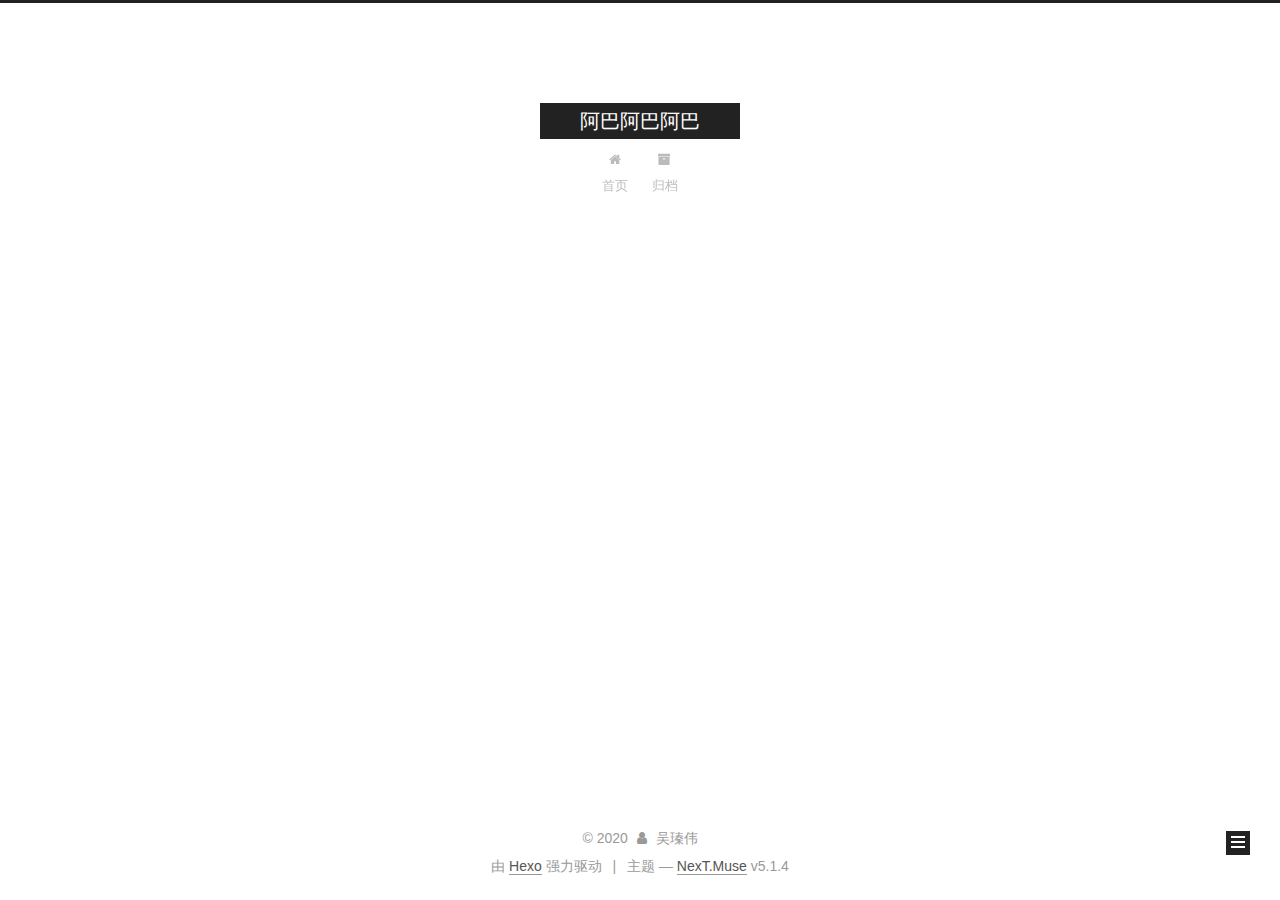
==== archives/2020/11/index.html @ dd26103c "Site updated: 2020-11-05 16:21:58" ====
<!DOCTYPE html>



  


<html class="theme-next muse use-motion" lang="zh-Hans">
<head>
  <meta charset="UTF-8"/>
<meta http-equiv="X-UA-Compatible" content="IE=edge" />
<meta name="viewport" content="width=device-width, initial-scale=1, maximum-scale=1"/>
<meta name="theme-color" content="#222">









<meta http-equiv="Cache-Control" content="no-transform" />
<meta http-equiv="Cache-Control" content="no-siteapp" />
















  
  
  <link href="/lib/fancybox/source/jquery.fancybox.css?v=2.1.5" rel="stylesheet" type="text/css" />







<link href="/lib/font-awesome/css/font-awesome.min.css?v=4.6.2" rel="stylesheet" type="text/css" />

<link href="/css/main.css?v=5.1.4" rel="stylesheet" type="text/css" />


  <link rel="apple-touch-icon" sizes="180x180" href="/images/apple-touch-icon-next.png?v=5.1.4">


  <link rel="icon" type="image/png" sizes="32x32" href="/images/favicon-32x32-next.png?v=5.1.4">


  <link rel="icon" type="image/png" sizes="16x16" href="/images/favicon-16x16-next.png?v=5.1.4">


  <link rel="mask-icon" href="/images/logo.svg?v=5.1.4" color="#222">





  <meta name="keywords" content="Hexo, NexT" />










<meta property="og:type" content="website">
<meta property="og:title" content="阿巴阿巴阿巴">
<meta property="og:url" content="http://example.com/archives/2020/11/index.html">
<meta property="og:site_name" content="阿巴阿巴阿巴">
<meta property="og:locale">
<meta property="article:author" content="吴瑧伟">
<meta name="twitter:card" content="summary">



<script type="text/javascript" id="hexo.configurations">
  var NexT = window.NexT || {};
  var CONFIG = {
    root: '',
    scheme: 'Muse',
    version: '5.1.4',
    sidebar: {"position":"left","display":"post","offset":12,"b2t":false,"scrollpercent":false,"onmobile":false},
    fancybox: true,
    tabs: true,
    motion: {"enable":true,"async":false,"transition":{"post_block":"fadeIn","post_header":"slideDownIn","post_body":"slideDownIn","coll_header":"slideLeftIn","sidebar":"slideUpIn"}},
    duoshuo: {
      userId: '0',
      author: '博主'
    },
    algolia: {
      applicationID: '',
      apiKey: '',
      indexName: '',
      hits: {"per_page":10},
      labels: {"input_placeholder":"Search for Posts","hits_empty":"We didn't find any results for the search: ${query}","hits_stats":"${hits} results found in ${time} ms"}
    }
  };
</script>



  <link rel="canonical" href="http://example.com/archives/2020/11/"/>





  <title>归档 | 阿巴阿巴阿巴</title>
  








<meta name="generator" content="Hexo 5.2.0"></head>

<body itemscope itemtype="http://schema.org/WebPage" lang="zh-Hans">

  
  
    
  

  <div class="container sidebar-position-left page-archive">
    <div class="headband"></div>

    <header id="header" class="header" itemscope itemtype="http://schema.org/WPHeader">
      <div class="header-inner"><div class="site-brand-wrapper">
  <div class="site-meta ">
    

    <div class="custom-logo-site-title">
      <a href="/"  class="brand" rel="start">
        <span class="logo-line-before"><i></i></span>
        <span class="site-title">阿巴阿巴阿巴</span>
        <span class="logo-line-after"><i></i></span>
      </a>
    </div>
      
        <p class="site-subtitle"></p>
      
  </div>

  <div class="site-nav-toggle">
    <button>
      <span class="btn-bar"></span>
      <span class="btn-bar"></span>
      <span class="btn-bar"></span>
    </button>
  </div>
</div>

<nav class="site-nav">
  

  
    <ul id="menu" class="menu">
      
        
        <li class="menu-item menu-item-home">
          <a href="/%20" rel="section">
            
              <i class="menu-item-icon fa fa-fw fa-home"></i> <br />
            
            首页
          </a>
        </li>
      
        
        <li class="menu-item menu-item-archives">
          <a href="/archives/%20" rel="section">
            
              <i class="menu-item-icon fa fa-fw fa-archive"></i> <br />
            
            归档
          </a>
        </li>
      

      
    </ul>
  

  
</nav>



 </div>
    </header>

    <main id="main" class="main">
      <div class="main-inner">
        <div class="content-wrap">
          <div id="content" class="content">
            

  
  
  
  <div class="post-block archive">
    <div id="posts" class="posts-collapse">
      <span class="archive-move-on"></span>

      <span class="archive-page-counter">
        
        
        
          
        
        嗯..! 目前共计 1 篇日志。 继续努力。
      </span>

      

        
        
        

        
          
          <div class="collection-title">
            <h1 class="archive-year" id="archive-year-2020">2020</h1>
          </div>
        
        

        

  <article class="post post-type-normal" itemscope itemtype="http://schema.org/Article">
    <header class="post-header">

      <h2 class="post-title">
        
            <a class="post-title-link" href="/2020/11/05/hello-world/" itemprop="url">
              
                <span itemprop="name">Hello World</span>
              
            </a>
        
      </h2>

      <div class="post-meta">
        <time class="post-time" itemprop="dateCreated"
              datetime="2020-11-05T15:32:35+08:00"
              content="2020-11-05" >
          11-05
        </time>
      </div>

    </header>
  </article>



      

    </div>
  </div>
  
  
  

  



          </div>
          


          

        </div>
        
          
  
  <div class="sidebar-toggle">
    <div class="sidebar-toggle-line-wrap">
      <span class="sidebar-toggle-line sidebar-toggle-line-first"></span>
      <span class="sidebar-toggle-line sidebar-toggle-line-middle"></span>
      <span class="sidebar-toggle-line sidebar-toggle-line-last"></span>
    </div>
  </div>

  <aside id="sidebar" class="sidebar">
    
    <div class="sidebar-inner">

      

      

      <section class="site-overview-wrap sidebar-panel sidebar-panel-active">
        <div class="site-overview">
          <div class="site-author motion-element" itemprop="author" itemscope itemtype="http://schema.org/Person">
            
              <p class="site-author-name" itemprop="name"></p>
              <p class="site-description motion-element" itemprop="description"></p>
          </div>

          <nav class="site-state motion-element">

            
              <div class="site-state-item site-state-posts">
              
                <a href="/archives/%20%7C%7C%20archive">
              
                  <span class="site-state-item-count">1</span>
                  <span class="site-state-item-name">日志</span>
                </a>
              </div>
            

            

            

          </nav>

          

          

          
          

          
          

          

        </div>
      </section>

      

      

    </div>
  </aside>


        
      </div>
    </main>

    <footer id="footer" class="footer">
      <div class="footer-inner">
        <div class="copyright">&copy; <span itemprop="copyrightYear">2020</span>
  <span class="with-love">
    <i class="fa fa-user"></i>
  </span>
  <span class="author" itemprop="copyrightHolder">吴瑧伟</span>

  
</div>


  <div class="powered-by">由 <a class="theme-link" target="_blank" href="https://hexo.io">Hexo</a> 强力驱动</div>



  <span class="post-meta-divider">|</span>



  <div class="theme-info">主题 &mdash; <a class="theme-link" target="_blank" href="https://github.com/iissnan/hexo-theme-next">NexT.Muse</a> v5.1.4</div>




        







        
      </div>
    </footer>

    
      <div class="back-to-top">
        <i class="fa fa-arrow-up"></i>
        
      </div>
    

    

  </div>

  

<script type="text/javascript">
  if (Object.prototype.toString.call(window.Promise) !== '[object Function]') {
    window.Promise = null;
  }
</script>









  












  
  
    <script type="text/javascript" src="/lib/jquery/index.js?v=2.1.3"></script>
  

  
  
    <script type="text/javascript" src="/lib/fastclick/lib/fastclick.min.js?v=1.0.6"></script>
  

  
  
    <script type="text/javascript" src="/lib/jquery_lazyload/jquery.lazyload.js?v=1.9.7"></script>
  

  
  
    <script type="text/javascript" src="/lib/velocity/velocity.min.js?v=1.2.1"></script>
  

  
  
    <script type="text/javascript" src="/lib/velocity/velocity.ui.min.js?v=1.2.1"></script>
  

  
  
    <script type="text/javascript" src="/lib/fancybox/source/jquery.fancybox.pack.js?v=2.1.5"></script>
  


  


  <script type="text/javascript" src="/js/src/utils.js?v=5.1.4"></script>

  <script type="text/javascript" src="/js/src/motion.js?v=5.1.4"></script>



  
  

  

  


  <script type="text/javascript" src="/js/src/bootstrap.js?v=5.1.4"></script>



  


  




	





  





  












  





  

  

  

  
  

  

  

  

</body>
</html>
---- css/main.css ----
/* normalize.css v3.0.2 | MIT License | git.io/normalize */
html {
  font-family: sans-serif; /* 1 */
  -ms-text-size-adjust: 100%; /* 2 */
  -webkit-text-size-adjust: 100%; /* 2 */
}
body {
  margin: 0;
}
article,
aside,
details,
figcaption,
figure,
footer,
header,
hgroup,
main,
menu,
nav,
section,
summary {
  display: block;
}
audio,
canvas,
progress,
video {
  display: inline-block; /* 1 */
  vertical-align: baseline; /* 2 */
}
audio:not([controls]) {
  display: none;
  height: 0;
}
[hidden],
template {
  display: none;
}
a {
  background-color: transparent;
}
a:active,
a:hover {
  outline: 0;
}
abbr[title] {
  border-bottom: 1px dotted;
}
b,
strong {
  font-weight: bold;
}
dfn {
  font-style: italic;
}
h1 {
  font-size: 2em;
  margin: 0.67em 0;
}
mark {
  background: #ff0;
  color: #000;
}
small {
  font-size: 80%;
}
sub,
sup {
  font-size: 75%;
  line-height: 0;
  position: relative;
  vertical-align: baseline;
}
sup {
  top: -0.5em;
}
sub {
  bottom: -0.25em;
}
img {
  border: 0;
}
svg:not(:root) {
  overflow: hidden;
}
figure {
  margin: 1em 40px;
}
hr {
  -moz-box-sizing: content-box;
  box-sizing: content-box;
  height: 0;
}
pre {
  overflow: auto;
}
code,
kbd,
pre,
samp {
  font-family: monospace, monospace;
  font-size: 1em;
}
button,
input,
optgroup,
select,
textarea {
  color: inherit; /* 1 */
  font: inherit; /* 2 */
  margin: 0; /* 3 */
}
button {
  overflow: visible;
}
button,
select {
  text-transform: none;
}
button,
html input[type="button"],
input[type="reset"],
input[type="submit"] {
  -webkit-appearance: button; /* 2 */
  cursor: pointer; /* 3 */
}
button[disabled],
html input[disabled] {
  cursor: default;
}
button::-moz-focus-inner,
input::-moz-focus-inner {
  border: 0;
  padding: 0;
}
input {
  line-height: normal;
}
input[type="checkbox"],
input[type="radio"] {
  box-sizing: border-box; /* 1 */
  padding: 0; /* 2 */
}
input[type="number"]::-webkit-inner-spin-button,
input[type="number"]::-webkit-outer-spin-button {
  height: auto;
}
input[type="search"] {
  -webkit-appearance: textfield; /* 1 */
  -moz-box-sizing: content-box;
  -webkit-box-sizing: content-box; /* 2 */
  box-sizing: content-box;
}
input[type="search"]::-webkit-search-cancel-button,
input[type="search"]::-webkit-search-decoration {
  -webkit-appearance: none;
}
fieldset {
  border: 1px solid #c0c0c0;
  margin: 0 2px;
  padding: 0.35em 0.625em 0.75em;
}
legend {
  border: 0; /* 1 */
  padding: 0; /* 2 */
}
textarea {
  overflow: auto;
}
optgroup {
  font-weight: bold;
}
table {
  border-collapse: collapse;
  border-spacing: 0;
}
td,
th {
  padding: 0;
}
::selection {
  background: #262a30;
  color: #fff;
}
body {
  position: relative;
  font-family: 'Lato', "PingFang SC", "Microsoft YaHei", sans-serif;
  font-size: 14px;
  line-height: 2;
  color: #555;
  background: #fff;
}
@media (max-width: 767px) {
  body {
    padding-right: 0 !important;
  }
}
@media (min-width: 768px) and (max-width: 991px) {
  body {
    padding-right: 0 !important;
  }
}
@media (min-width: 1600px) {
  body {
    font-size: 16px;
  }
}
h1,
h2,
h3,
h4,
h5,
h6 {
  margin: 0;
  padding: 0;
  font-weight: bold;
  line-height: 1.5;
  font-family: 'Lato', "PingFang SC", "Microsoft YaHei", sans-serif;
}
h2,
h3,
h4,
h5,
h6 {
  margin: 20px 0 15px;
}
h1 {
  font-size: 22px;
}
@media (max-width: 767px) {
  h1 {
    font-size: 18px;
  }
}
h2 {
  font-size: 20px;
}
@media (max-width: 767px) {
  h2 {
    font-size: 16px;
  }
}
h3 {
  font-size: 18px;
}
@media (max-width: 767px) {
  h3 {
    font-size: 14px;
  }
}
h4 {
  font-size: 16px;
}
@media (max-width: 767px) {
  h4 {
    font-size: 12px;
  }
}
h5 {
  font-size: 14px;
}
@media (max-width: 767px) {
  h5 {
    font-size: 10px;
  }
}
h6 {
  font-size: 12px;
}
@media (max-width: 767px) {
  h6 {
    font-size: 8px;
  }
}
p {
  margin: 0 0 20px 0;
}
a {
  color: #555;
  text-decoration: none;
  outline: none;
  border-bottom: 1px solid #999;
  word-wrap: break-word;
}
a:hover {
  color: #222;
  border-bottom-color: #222;
}
blockquote {
  margin: 0;
  padding: 0;
}
img {
  display: block;
  margin: auto;
  max-width: 100%;
  height: auto;
}
hr {
  margin: 40px 0;
  height: 3px;
  border: none;
  background-color: #ddd;
  background-image: repeating-linear-gradient(-45deg, #fff, #fff 4px, transparent 4px, transparent 8px);
}
blockquote {
  padding: 0 15px;
  color: #666;
  border-left: 4px solid #ddd;
}
blockquote cite::before {
  content: "-";
  padding: 0 5px;
}
dt {
  font-weight: 700;
}
dd {
  margin: 0;
  padding: 0;
}
kbd {
  border: 1px solid #ccc;
  border-radius: 0.2em;
  box-shadow: 0.1em 0.1em 0.2em rgba(0,0,0,0.1);
  background-color: #f9f9f9;
  font-family: inherit;
  background-image: -webkit-linear-gradient(top, #eee, #fff, #eee);
  padding: 0.1em 0.3em;
  white-space: nowrap;
}
.text-left {
  text-align: left;
}
.text-center {
  text-align: center;
}
.text-right {
  text-align: right;
}
.text-justify {
  text-align: justify;
}
.text-nowrap {
  white-space: nowrap;
}
.text-lowercase {
  text-transform: lowercase;
}
.text-uppercase {
  text-transform: uppercase;
}
.text-capitalize {
  text-transform: capitalize;
}
.center-block {
  display: block;
  margin-left: auto;
  margin-right: auto;
}
.clearfix:before,
.clearfix:after {
  content: " ";
  display: table;
}
.clearfix:after {
  clear: both;
}
.pullquote {
  width: 45%;
}
.pullquote.left {
  float: left;
  margin-left: 5px;
  margin-right: 10px;
}
.pullquote.right {
  float: right;
  margin-left: 10px;
  margin-right: 5px;
}
.affix.affix.affix {
  position: fixed;
}
.translation {
  margin-top: -20px;
  font-size: 14px;
  color: #999;
}
.scrollbar-measure {
  width: 100px;
  height: 100px;
  overflow: scroll;
  position: absolute;
  top: -9999px;
}
.use-motion .motion-element {
  opacity: 0;
}
table {
  margin: 20px 0;
  width: 100%;
  border-collapse: collapse;
  border-spacing: 0;
  border: 1px solid #ddd;
  font-size: 14px;
  table-layout: fixed;
  word-wrap: break-all;
}
table>tbody>tr:nth-of-type(odd) {
  background-color: #f9f9f9;
}
table>tbody>tr:hover {
  background-color: #f5f5f5;
}
caption,
th,
td {
  padding: 8px;
  text-align: left;
  vertical-align: middle;
  font-weight: normal;
}
th,
td {
  border-bottom: 3px solid #ddd;
  border-right: 1px solid #eee;
}
th {
  padding-bottom: 10px;
  font-weight: 700;
}
td {
  border-bottom-width: 1px;
}
html,
body {
  height: 100%;
}
.container {
  position: relative;
  min-height: 100%;
}
.header-inner {
  margin: 0 auto;
  padding: 100px 0 70px;
  width: 700px;
}
@media (min-width: 1600px) {
  .container .header-inner {
    width: 900px;
  }
}
.main {
  padding-bottom: 150px;
}
.main-inner {
  margin: 0 auto;
  width: 700px;
}
@media (min-width: 1600px) {
  .container .main-inner {
    width: 900px;
  }
}
.footer {
  position: absolute;
  left: 0;
  bottom: 0;
  width: 100%;
  min-height: 50px;
}
.footer-inner {
  box-sizing: border-box;
  margin: 20px auto;
  width: 700px;
}
@media (min-width: 1600px) {
  .container .footer-inner {
    width: 900px;
  }
}
pre,
.highlight {
  overflow: auto;
  margin: 20px 0;
  padding: 0;
  font-size: 13px;
  color: #4d4d4c;
  background: #f7f7f7;
  line-height: 1.6;
}
pre,
code {
  font-family: consolas, Menlo, "PingFang SC", "Microsoft YaHei", monospace;
}
code {
  padding: 2px 4px;
  word-wrap: break-word;
  color: #555;
  background: #eee;
  border-radius: 3px;
  font-size: 13px;
}
pre {
  padding: 10px;
}
pre code {
  padding: 0;
  color: #4d4d4c;
  background: none;
  text-shadow: none;
}
.highlight {
  border-radius: 1px;
}
.highlight pre {
  border: none;
  margin: 0;
  padding: 10px 0;
}
.highlight table {
  margin: 0;
  width: auto;
  border: none;
}
.highlight td {
  border: none;
  padding: 0;
}
.highlight figcaption {
  font-size: 1em;
  color: #4d4d4c;
  line-height: 1em;
  margin-bottom: 1em;
}
.highlight figcaption:before,
.highlight figcaption:after {
  content: " ";
  display: table;
}
.highlight figcaption:after {
  clear: both;
}
.highlight figcaption a {
  float: right;
  color: #4d4d4c;
}
.highlight figcaption a:hover {
  border-bottom-color: #4d4d4c;
}
.highlight .gutter pre {
  padding-left: 10px;
  padding-right: 10px;
  color: #869194;
  text-align: right;
  background-color: #eff2f3;
}
.highlight .code pre {
  width: 100%;
  padding-left: 10px;
  padding-right: 10px;
  background-color: #f7f7f7;
}
.highlight .line {
  height: 20px;
}
.gutter {
  -webkit-user-select: none;
  -moz-user-select: none;
  -ms-user-select: none;
  user-select: none;
}
.gist table {
  width: auto;
}
.gist table td {
  border: none;
}
pre .deletion {
  background: #fdd;
}
pre .addition {
  background: #dfd;
}
pre .meta {
  color: #8959a8;
}
pre .comment {
  color: #8e908c;
}
pre .variable,
pre .attribute,
pre .tag,
pre .regexp,
pre .ruby .constant,
pre .xml .tag .title,
pre .xml .pi,
pre .xml .doctype,
pre .html .doctype,
pre .css .id,
pre .css .class,
pre .css .pseudo {
  color: #c82829;
}
pre .number,
pre .preprocessor,
pre .built_in,
pre .literal,
pre .params,
pre .constant,
pre .command {
  color: #f5871f;
}
pre .ruby .class .title,
pre .css .rules .attribute,
pre .string,
pre .value,
pre .inheritance,
pre .header,
pre .ruby .symbol,
pre .xml .cdata,
pre .special,
pre .number,
pre .formula {
  color: #718c00;
}
pre .title,
pre .css .hexcolor {
  color: #3e999f;
}
pre .function,
pre .python .decorator,
pre .python .title,
pre .ruby .function .title,
pre .ruby .title .keyword,
pre .perl .sub,
pre .javascript .title,
pre .coffeescript .title {
  color: #4271ae;
}
pre .keyword,
pre .javascript .function {
  color: #8959a8;
}
.full-image.full-image.full-image.full-image {
  border: none;
  max-width: 100%;
  width: auto;
  margin: 20px auto 25px;
}
@media (min-width: 992px) {
  .full-image.full-image.full-image.full-image {
    max-width: none;
    width: 110%;
    margin: 25px -5%;
  }
}
.blockquote-center,
.page-home .post-type-quote blockquote,
.page-post-detail .post-type-quote blockquote {
  position: relative;
  margin: 40px 0;
  padding: 0;
  border-left: none;
  text-align: center;
}
.blockquote-center::before,
.page-home .post-type-quote blockquote::before,
.page-post-detail .post-type-quote blockquote::before,
.blockquote-center::after,
.page-home .post-type-quote blockquote::after,
.page-post-detail .post-type-quote blockquote::after {
  position: absolute;
  content: ' ';
  display: block;
  width: 100%;
  height: 24px;
  opacity: 0.2;
  background-repeat: no-repeat;
  background-position: 0 -6px;
  background-size: 22px 22px;
}
.blockquote-center::before,
.page-home .post-type-quote blockquote::before,
.page-post-detail .post-type-quote blockquote::before {
  top: -20px;
  background-image: url("../images/quote-l.svg");
  border-top: 1px solid #ccc;
}
.blockquote-center::after,
.page-home .post-type-quote blockquote::after,
.page-post-detail .post-type-quote blockquote::after {
  bottom: -20px;
  background-image: url("../images/quote-r.svg");
  border-bottom: 1px solid #ccc;
  background-position: 100% 8px;
}
.blockquote-center p,
.page-home .post-type-quote blockquote p,
.page-post-detail .post-type-quote blockquote p,
.blockquote-center div,
.page-home .post-type-quote blockquote div,
.page-post-detail .post-type-quote blockquote div {
  text-align: center;
}
.post .post-body .group-picture img {
  box-sizing: border-box;
  padding: 0 3px;
  border: none;
}
.post .group-picture-row {
  overflow: hidden;
  margin-top: 6px;
}
.post .group-picture-row:first-child {
  margin-top: 0;
}
.post .group-picture-column {
  float: left;
}
.page-post-detail .post-body .group-picture-column {
  float: none;
  margin-top: 10px;
  width: auto !important;
}
.page-post-detail .post-body .group-picture-column img {
  margin: 0 auto;
}
.page-archive .group-picture-container {
  overflow: hidden;
}
.page-archive .group-picture-row {
  float: left;
}
.page-archive .group-picture-row:first-child {
  margin-top: 6px;
}
.page-archive .group-picture-column {
  max-width: 150px;
  max-height: 150px;
}
.post-body .note {
  position: relative;
  padding: 15px;
  margin-bottom: 20px;
  border: 1px solid #eee;
  border-left-width: 5px;
  border-radius: 3px;
}
.post-body .note h2,
.post-body .note h3,
.post-body .note h4,
.post-body .note h5,
.post-body .note h6 {
  margin-top: 0;
  margin-bottom: 0;
  border-bottom: initial;
  padding-top: 0 !important;
}
.post-body .note p:first-child,
.post-body .note ul:first-child,
.post-body .note ol:first-child,
.post-body .note table:first-child,
.post-body .note pre:first-child,
.post-body .note blockquote:first-child {
  margin-top: 0;
}
.post-body .note p:last-child,
.post-body .note ul:last-child,
.post-body .note ol:last-child,
.post-body .note table:last-child,
.post-body .note pre:last-child,
.post-body .note blockquote:last-child {
  margin-bottom: 0;
}
.post-body .note.default {
  border-left-color: #777;
}
.post-body .note.default h2,
.post-body .note.default h3,
.post-body .note.default h4,
.post-body .note.default h5,
.post-body .note.default h6 {
  color: #777;
}
.post-body .note.primary {
  border-left-color: #6f42c1;
}
.post-body .note.primary h2,
.post-body .note.primary h3,
.post-body .note.primary h4,
.post-body .note.primary h5,
.post-body .note.primary h6 {
  color: #6f42c1;
}
.post-body .note.info {
  border-left-color: #428bca;
}
.post-body .note.info h2,
.post-body .note.info h3,
.post-body .note.info h4,
.post-body .note.info h5,
.post-body .note.info h6 {
  color: #428bca;
}
.post-body .note.success {
  border-left-color: #5cb85c;
}
.post-body .note.success h2,
.post-body .note.success h3,
.post-body .note.success h4,
.post-body .note.success h5,
.post-body .note.success h6 {
  color: #5cb85c;
}
.post-body .note.warning {
  border-left-color: #f0ad4e;
}
.post-body .note.warning h2,
.post-body .note.warning h3,
.post-body .note.warning h4,
.post-body .note.warning h5,
.post-body .note.warning h6 {
  color: #f0ad4e;
}
.post-body .note.danger {
  border-left-color: #d9534f;
}
.post-body .note.danger h2,
.post-body .note.danger h3,
.post-body .note.danger h4,
.post-body .note.danger h5,
.post-body .note.danger h6 {
  color: #d9534f;
}
.post-body .label {
  display: inline;
  padding: 0 2px;
  white-space: nowrap;
}
.post-body .label.default {
  background-color: #f0f0f0;
}
.post-body .label.primary {
  background-color: #efe6f7;
}
.post-body .label.info {
  background-color: #e5f2f8;
}
.post-body .label.success {
  background-color: #e7f4e9;
}
.post-body .label.warning {
  background-color: #fcf6e1;
}
.post-body .label.danger {
  background-color: #fae8eb;
}
.post-body .tabs {
  position: relative;
  display: block;
  margin-bottom: 20px;
  padding-top: 10px;
}
.post-body .tabs ul.nav-tabs {
  margin: 0;
  padding: 0;
  display: flex;
  margin-bottom: -1px;
}
@media (max-width: 413px) {
  .post-body .tabs ul.nav-tabs {
    display: block;
    margin-bottom: 5px;
  }
}
.post-body .tabs ul.nav-tabs li.tab {
  list-style-type: none !important;
  margin: 0 0.25em 0 0;
  border-top: 3px solid transparent;
  border-left: 1px solid transparent;
  border-right: 1px solid transparent;
}
@media (max-width: 413px) {
  .post-body .tabs ul.nav-tabs li.tab {
    margin: initial;
    border-top: 1px solid transparent;
    border-left: 3px solid transparent;
    border-right: 1px solid transparent;
    border-bottom: 1px solid transparent;
  }
}
.post-body .tabs ul.nav-tabs li.tab a {
  outline: 0;
  border-bottom: initial;
  display: block;
  line-height: 1.8em;
  padding: 0.25em 0.75em;
  transition-duration: 0.2s;
  transition-timing-function: ease-out;
  transition-delay: 0s;
}
.post-body .tabs ul.nav-tabs li.tab a i {
  width: 1.285714285714286em;
}
.post-body .tabs ul.nav-tabs li.tab.active {
  border-top: 3px solid #fc6423;
  border-left: 1px solid #ddd;
  border-right: 1px solid #ddd;
  background-color: #fff;
}
@media (max-width: 413px) {
  .post-body .tabs ul.nav-tabs li.tab.active {
    border-top: 1px solid #ddd;
    border-left: 3px solid #fc6423;
    border-right: 1px solid #ddd;
    border-bottom: 1px solid #ddd;
  }
}
.post-body .tabs ul.nav-tabs li.tab.active a {
  cursor: default;
  color: #555;
}
.post-body .tabs .tab-content {
  background-color: #fff;
}
.post-body .tabs .tab-content .tab-pane {
  border: 1px solid #ddd;
  padding: 20px 20px 0 20px;
}
.post-body .tabs .tab-content .tab-pane:not(.active) {
  display: none !important;
}
.post-body .tabs .tab-content .tab-pane.active {
  display: block !important;
}
.btn {
  display: inline-block;
  padding: 0 20px;
  font-size: 14px;
  color: #fff;
  background: #222;
  border: 2px solid #222;
  text-decoration: none;
  border-radius: 0;
  transition-property: background-color;
  transition-duration: 0.2s;
  transition-timing-function: ease-in-out;
  transition-delay: 0s;
  line-height: 2;
}
.btn:hover {
  border-color: #222;
  color: #222;
  background: #fff;
}
.btn +.btn {
  margin: 0 0 8px 8px;
}
.btn .fa-fw {
  width: 1.285714285714286em;
  text-align: left;
}
.btn-bar {
  display: block;
  width: 22px;
  height: 2px;
  background: #555;
  border-radius: 1px;
}
.btn-bar+.btn-bar {
  margin-top: 4px;
}
.pagination {
  margin: 120px 0 40px;
  text-align: center;
  border-top: 1px solid #eee;
}
.page-number-basic,
.pagination .prev,
.pagination .next,
.pagination .page-number,
.pagination .space {
  display: inline-block;
  position: relative;
  top: -1px;
  margin: 0 10px;
  padding: 0 11px;
}
@media (max-width: 767px) {
  .page-number-basic,
  .pagination .prev,
  .pagination .next,
  .pagination .page-number,
  .pagination .space {
    margin: 0 5px;
  }
}
.pagination .prev,
.pagination .next,
.pagination .page-number {
  border-bottom: 0;
  border-top: 1px solid #eee;
  transition-property: border-color;
  transition-duration: 0.2s;
  transition-timing-function: ease-in-out;
  transition-delay: 0s;
}
.pagination .prev:hover,
.pagination .next:hover,
.pagination .page-number:hover {
  border-top-color: #222;
}
.pagination .space {
  padding: 0;
  margin: 0;
}
.pagination .prev {
  margin-left: 0;
}
.pagination .next {
  margin-right: 0;
}
.pagination .page-number.current {
  color: #fff;
  background: #ccc;
  border-top-color: #ccc;
}
@media (max-width: 767px) {
  .pagination {
    border-top: none;
  }
  .pagination .prev,
  .pagination .next,
  .pagination .page-number {
    margin-bottom: 10px;
    border-top: 0;
    border-bottom: 1px solid #eee;
    padding: 0 10px;
  }
  .pagination .prev:hover,
  .pagination .next:hover,
  .pagination .page-number:hover {
    border-bottom-color: #222;
  }
}
.comments {
  margin: 60px 20px 0;
}
.tag-cloud {
  text-align: center;
}
.tag-cloud a {
  display: inline-block;
  margin: 10px;
}
.back-to-top {
  box-sizing: border-box;
  position: fixed;
  bottom: -100px;
  right: 30px;
  z-index: 1050;
  padding: 0 6px;
  width: 24px;
  background: #222;
  font-size: 12px;
  opacity: 1;
  color: #fff;
  cursor: pointer;
  text-align: center;
  -webkit-transform: translateZ(0);
  transition-property: bottom;
  transition-duration: 0.2s;
  transition-timing-function: ease-in-out;
  transition-delay: 0s;
}
@media (min-width: 768px) and (max-width: 991px) {
  .back-to-top {
    display: none !important;
  }
}
@media (max-width: 767px) {
  .back-to-top {
    display: none !important;
  }
}
.back-to-top.back-to-top-on {
  bottom: 19px;
}
.header {
  background: transparent;
}
.header-inner {
  position: relative;
}
.headband {
  height: 3px;
  background: #222;
}
.site-meta {
  margin: 0;
  text-align: center;
}
@media (max-width: 767px) {
  .site-meta {
    text-align: center;
  }
}
.brand {
  position: relative;
  display: inline-block;
  padding: 0 40px;
  color: #fff;
  background: #222;
  border-bottom: none;
}
.brand:hover {
  color: #fff;
}
.logo {
  display: inline-block;
  margin-right: 5px;
  line-height: 36px;
  vertical-align: top;
}
.site-title {
  display: inline-block;
  vertical-align: top;
  line-height: 36px;
  font-size: 20px;
  font-weight: normal;
  font-family: 'Lato', "PingFang SC", "Microsoft YaHei", sans-serif;
}
.site-subtitle {
  margin-top: 10px;
  font-size: 13px;
  color: #999;
}
.use-motion .brand {
  opacity: 0;
}
.use-motion .logo,
.use-motion .site-title,
.use-motion .site-subtitle {
  opacity: 0;
  position: relative;
  top: -10px;
}
.site-nav-toggle {
  display: none;
  position: absolute;
  top: 10px;
  left: 10px;
}
@media (max-width: 767px) {
  .site-nav-toggle {
    display: block;
  }
}
.site-nav-toggle button {
  margin-top: 2px;
  padding: 9px 10px;
  background: transparent;
  border: none;
}
@media (max-width: 767px) {
  .site-nav {
    display: none;
    margin: 0 -10px;
    padding: 0 10px;
    clear: both;
    border-top: 1px solid #ddd;
  }
}
@media (min-width: 768px) and (max-width: 991px) {
  .site-nav {
    display: block !important;
  }
}
@media (min-width: 992px) {
  .site-nav {
    display: block !important;
  }
}
.menu {
  margin-top: 20px;
  padding-left: 0;
  text-align: center;
}
.menu .menu-item {
  display: inline-block;
  margin: 0 10px;
  list-style: none;
}
@media screen and (max-width: 767px) {
  .menu .menu-item {
    margin-top: 10px;
  }
}
.menu .menu-item a {
  display: block;
  font-size: 13px;
  line-height: inherit;
  border-bottom: 1px solid transparent;
  transition-property: border-color;
  transition-duration: 0.2s;
  transition-timing-function: ease-in-out;
  transition-delay: 0s;
}
.menu .menu-item a:hover {
  border-bottom-color: #222;
}
.menu .menu-item .fa {
  margin-right: 5px;
}
.use-motion .menu-item {
  opacity: 0;
}
.post-body {
  font-family: 'Lato', "PingFang SC", "Microsoft YaHei", sans-serif;
}
@media (max-width: 767px) {
  .post-body {
    word-break: break-word;
  }
}
.post-body .fancybox img {
  display: block !important;
  margin: 0 auto;
  cursor: pointer;
  cursor: zoom-in;
  cursor: -webkit-zoom-in;
}
.post-body .image-caption,
.post-body .figure .caption {
  margin: -20px auto 15px;
  text-align: center;
  font-size: 14px;
  color: #999;
  font-weight: bold;
  line-height: 1;
}
.post-sticky-flag {
  display: inline-block;
  font-size: 16px;
  -ms-transform: rotate(30deg);
  -webkit-transform: rotate(30deg);
  -moz-transform: rotate(30deg);
  -ms-transform: rotate(30deg);
  -o-transform: rotate(30deg);
  transform: rotate(30deg);
}
.use-motion .post-block,
.use-motion .pagination,
.use-motion .comments {
  opacity: 0;
}
.use-motion .post-header {
  opacity: 0;
}
.use-motion .post-body {
  opacity: 0;
}
.use-motion .collection-title {
  opacity: 0;
}
.posts-expand {
  padding-top: 40px;
}
@media (max-width: 767px) {
  .posts-expand {
    margin: 0 20px;
  }
  .post-body pre .gutter pre {
    padding-right: 10px;
  }
  .post-body .highlight {
    margin-left: 0px;
    margin-right: 0px;
    padding: 0;
  }
  .post-body .highlight .gutter pre {
    padding-right: 10px;
  }
}
@media (min-width: 992px) {
  .posts-expand .post-body {
    text-align: justify;
  }
}
.posts-expand .post-body h2,
.posts-expand .post-body h3,
.posts-expand .post-body h4,
.posts-expand .post-body h5,
.posts-expand .post-body h6 {
  padding-top: 10px;
}
.posts-expand .post-body h2 .header-anchor,
.posts-expand .post-body h3 .header-anchor,
.posts-expand .post-body h4 .header-anchor,
.posts-expand .post-body h5 .header-anchor,
.posts-expand .post-body h6 .header-anchor {
  float: right;
  margin-left: 10px;
  color: #ccc;
  border-bottom-style: none;
  visibility: hidden;
}
.posts-expand .post-body h2 .header-anchor:hover,
.posts-expand .post-body h3 .header-anchor:hover,
.posts-expand .post-body h4 .header-anchor:hover,
.posts-expand .post-body h5 .header-anchor:hover,
.posts-expand .post-body h6 .header-anchor:hover {
  color: inherit;
}
.posts-expand .post-body h2:hover .header-anchor,
.posts-expand .post-body h3:hover .header-anchor,
.posts-expand .post-body h4:hover .header-anchor,
.posts-expand .post-body h5:hover .header-anchor,
.posts-expand .post-body h6:hover .header-anchor {
  visibility: visible;
}
.posts-expand .post-body ul li {
  list-style: circle;
}
.posts-expand .post-body img {
  box-sizing: border-box;
  margin: auto;
  padding: 3px;
  border: 1px solid #ddd;
}
.posts-expand .post-body .fancybox img {
  margin: 0 auto 25px;
}
@media (max-width: 767px) {
  .posts-collapse {
    margin: 0 20px;
  }
  .posts-collapse .post-title,
  .posts-collapse .post-meta {
    display: block;
    width: auto;
    text-align: left;
  }
}
.posts-collapse {
  position: relative;
  z-index: 1010;
  margin-left: 55px;
}
.posts-collapse::after {
  content: " ";
  position: absolute;
  top: 20px;
  left: 0;
  margin-left: -2px;
  width: 4px;
  height: 100%;
  background: #f5f5f5;
  z-index: -1;
}
@media (max-width: 767px) {
  .posts-collapse {
    margin: 0 20px;
  }
}
.posts-collapse .collection-title {
  position: relative;
  margin: 60px 0;
}
.posts-collapse .collection-title h1,
.posts-collapse .collection-title h2 {
  margin-left: 20px;
}
.posts-collapse .collection-title small {
  color: #bbb;
  margin-left: 5px;
}
.posts-collapse .collection-title::before {
  content: " ";
  position: absolute;
  left: 0;
  top: 50%;
  margin-left: -4px;
  margin-top: -4px;
  width: 8px;
  height: 8px;
  background: #bbb;
  border-radius: 50%;
}
.posts-collapse .post {
  margin: 30px 0;
}
.posts-collapse .post-header {
  position: relative;
  transition-duration: 0.2s;
  transition-timing-function: ease-in-out;
  transition-delay: 0s;
  transition-property: border;
  border-bottom: 1px dashed #ccc;
}
.posts-collapse .post-header::before {
  content: " ";
  position: absolute;
  left: 0;
  top: 12px;
  width: 6px;
  height: 6px;
  margin-left: -4px;
  background: #bbb;
  border-radius: 50%;
  border: 1px solid #fff;
  transition-duration: 0.2s;
  transition-timing-function: ease-in-out;
  transition-delay: 0s;
  transition-property: background;
}
.posts-collapse .post-header:hover {
  border-bottom-color: #666;
}
.posts-collapse .post-header:hover::before {
  background: #222;
}
.posts-collapse .post-meta {
  position: absolute;
  font-size: 12px;
  left: 20px;
  top: 5px;
}
.posts-collapse .post-comments-count {
  display: none;
}
.posts-collapse .post-title {
  margin-left: 60px;
  font-size: 16px;
  font-weight: normal;
  line-height: inherit;
}
.posts-collapse .post-title::after {
  margin-left: 3px;
  opacity: 0.6;
}
.posts-collapse .post-title a {
  color: #666;
  border-bottom: none;
}
.page-home .post-type-quote .post-header,
.page-post-detail .post-type-quote .post-header,
.page-home .post-type-quote .post-tags,
.page-post-detail .post-type-quote .post-tags {
  display: none;
}
.posts-expand .post-title {
  text-align: center;
  word-break: break-word;
  font-weight: 400;
}
.posts-expand .post-title-link {
  display: inline-block;
  position: relative;
  color: #555;
  border-bottom: none;
  line-height: 1.2;
  vertical-align: top;
}
.posts-expand .post-title-link::before {
  content: "";
  position: absolute;
  width: 100%;
  height: 2px;
  bottom: 0;
  left: 0;
  background-color: #000;
  visibility: hidden;
  -webkit-transform: scaleX(0);
  -moz-transform: scaleX(0);
  -ms-transform: scaleX(0);
  -o-transform: scaleX(0);
  transform: scaleX(0);
  transition-duration: 0.2s;
  transition-timing-function: ease-in-out;
  transition-delay: 0s;
}
.posts-expand .post-title-link:hover::before {
  visibility: visible;
  -webkit-transform: scaleX(1);
  -moz-transform: scaleX(1);
  -ms-transform: scaleX(1);
  -o-transform: scaleX(1);
  transform: scaleX(1);
}
.posts-expand .post-title-link .fa {
  font-size: 16px;
}
.posts-expand .post-meta {
  margin: 3px 0 60px 0;
  color: #999;
  font-family: 'Lato', "PingFang SC", "Microsoft YaHei", sans-serif;
  font-size: 12px;
  text-align: center;
}
.posts-expand .post-meta .post-category-list {
  display: inline-block;
  margin: 0;
  padding: 3px;
}
.posts-expand .post-meta .post-category-list-link {
  color: #999;
}
.posts-expand .post-meta .post-description {
  font-size: 14px;
  margin-top: 2px;
}
.post-meta-divider {
  margin: 0 0.5em;
}
.post-meta-item-icon {
  margin-right: 3px;
}
@media (min-width: 768px) and (max-width: 991px) {
  .post-meta-item-icon {
    display: inline-block;
  }
}
@media (max-width: 767px) {
  .post-meta-item-icon {
    display: inline-block;
  }
}
@media (min-width: 768px) and (max-width: 991px) {
  .post-meta-item-text {
    display: none;
  }
}
@media (max-width: 767px) {
  .post-meta-item-text {
    display: none;
  }
}
@media (max-width: 767px) {
  .posts-expand .post-comments-count {
    display: none;
  }
}
.post-button {
  margin-top: 40px;
}
.posts-expand .post-tags {
  margin-top: 40px;
  text-align: center;
}
.posts-expand .post-tags a {
  display: inline-block;
  margin-right: 10px;
  font-size: 13px;
}
.post-nav {
  display: table;
  margin-top: 15px;
  width: 100%;
  border-top: 1px solid #eee;
}
.post-nav-divider {
  display: table-cell;
  width: 10%;
}
.post-nav-item {
  display: table-cell;
  padding: 10px 0 0 0;
  width: 45%;
  vertical-align: top;
}
.post-nav-item a {
  position: relative;
  display: block;
  line-height: 25px;
  font-size: 14px;
  color: #555;
  border-bottom: none;
}
.post-nav-item a:hover {
  color: #222;
  border-bottom: none;
}
.post-nav-item a:active {
  top: 2px;
}
.post-nav-item .fa {
  position: absolute;
  top: 8px;
  left: 0;
  font-size: 12px;
}
.post-nav-next a {
  padding-left: 15px;
}
.post-nav-prev {
  text-align: right;
}
.post-nav-prev a {
  padding-right: 15px;
}
.post-nav-prev .fa {
  right: 0;
  left: auto;
}
.posts-expand .post-eof {
  display: block;
  margin: 80px auto 60px;
  width: 8%;
  height: 1px;
  background: #ccc;
  text-align: center;
}
.post:last-child .post-eof.post-eof.post-eof {
  display: none;
}
.post-gallery {
  display: table;
  table-layout: fixed;
  width: 100%;
  border-collapse: separate;
}
.post-gallery-row {
  display: table-row;
}
.post-gallery .post-gallery-img {
  display: table-cell;
  text-align: center;
  vertical-align: middle;
  border: none;
}
.post-gallery .post-gallery-img img {
  max-width: 100%;
  max-height: 100%;
  border: none;
}
.fancybox-close,
.fancybox-close:hover {
  border: none;
}
.rtl.post-body p,
.rtl.post-body a,
.rtl.post-body h1,
.rtl.post-body h2,
.rtl.post-body h3,
.rtl.post-body h4,
.rtl.post-body h5,
.rtl.post-body h6,
.rtl.post-body li,
.rtl.post-body ul,
.rtl.post-body ol {
  direction: rtl;
  font-family: UKIJ Ekran;
}
.rtl.post-title {
  font-family: UKIJ Ekran;
}
.sidebar {
  position: fixed;
  right: 0;
  top: 0;
  bottom: 0;
  width: 0;
  z-index: 1040;
  box-shadow: inset 0 2px 6px #000;
  background: #222;
  -webkit-transform: translateZ(0);
}
.sidebar a {
  color: #999;
  border-bottom-color: #555;
}
.sidebar a:hover {
  color: #eee;
}
@media (min-width: 768px) and (max-width: 991px) {
  .sidebar {
    display: none !important;
  }
}
@media (max-width: 767px) {
  .sidebar {
    display: none !important;
  }
}
.sidebar-inner {
  position: relative;
  padding: 20px 10px;
  color: #999;
  text-align: center;
}
.site-overview-wrap {
  overflow: hidden;
}
.site-overview {
  overflow-y: auto;
  overflow-x: hidden;
}
.sidebar-toggle {
  position: fixed;
  right: 30px;
  bottom: 45px;
  width: 14px;
  height: 14px;
  padding: 5px;
  background: #222;
  line-height: 0;
  z-index: 1050;
  cursor: pointer;
  -webkit-transform: translateZ(0);
}
@media (min-width: 768px) and (max-width: 991px) {
  .sidebar-toggle {
    display: none !important;
  }
}
@media (max-width: 767px) {
  .sidebar-toggle {
    display: none !important;
  }
}
.sidebar-toggle-line {
  position: relative;
  display: inline-block;
  vertical-align: top;
  height: 2px;
  width: 100%;
  background: #fff;
  margin-top: 3px;
}
.sidebar-toggle-line:first-child {
  margin-top: 0;
}
.site-author-image {
  display: block;
  margin: 0 auto;
  padding: 2px;
  max-width: 96px;
  height: auto;
  border: 2px solid #333;
}
.site-author-name {
  margin: 5px 0 0;
  text-align: center;
  color: #f5f5f5;
  font-weight: normal;
}
.site-description {
  margin-top: 5px;
  text-align: center;
  font-size: 14px;
  color: #999;
}
.site-state {
  overflow: hidden;
  line-height: 1.4;
  white-space: nowrap;
  text-align: center;
}
.site-state-item {
  display: inline-block;
  padding: 0 15px;
  border-left: 1px solid #333;
}
.site-state-item:first-child {
  border-left: none;
}
.site-state-item a {
  border-bottom: none;
}
.site-state-item-count {
  display: block;
  text-align: center;
  color: inherit;
  font-weight: 600;
  font-size: 18px;
}
.site-state-item-name {
  font-size: 13px;
  color: inherit;
}
.feed-link {
  margin-top: 20px;
}
.feed-link a {
  display: inline-block;
  padding: 0 15px;
  color: #fc6423;
  border: 1px solid #fc6423;
  border-radius: 4px;
}
.feed-link a i {
  color: #fc6423;
  font-size: 14px;
}
.feed-link a:hover {
  color: #fff;
  background: #fc6423;
}
.feed-link a:hover i {
  color: #fff;
}
.links-of-author {
  margin-top: 20px;
}
.links-of-author a {
  display: inline-block;
  vertical-align: middle;
  margin-right: 10px;
  margin-bottom: 10px;
  border-bottom-color: #555;
  font-size: 13px;
}
.links-of-author a:before {
  display: inline-block;
  vertical-align: middle;
  margin-right: 3px;
  content: " ";
  width: 4px;
  height: 4px;
  border-radius: 50%;
  background: #0309ff;
}
.links-of-blogroll {
  font-size: 13px;
}
.links-of-blogroll-title {
  margin-top: 20px;
  font-size: 14px;
  font-weight: 600;
}
.links-of-blogroll-list {
  margin: 0;
  padding: 0;
  list-style: none;
}
.links-of-blogroll-item {
  padding: 2px 10px;
}
.links-of-blogroll-item a {
  max-width: 280px;
  box-sizing: border-box;
  display: inline-block;
  overflow: hidden;
  white-space: nowrap;
  text-overflow: ellipsis;
}
.sidebar-nav {
  margin: 0 0 20px;
  padding-left: 0;
}
.sidebar-nav li {
  display: inline-block;
  cursor: pointer;
  border-bottom: 1px solid transparent;
  font-size: 14px;
  color: #555;
}
.sidebar-nav li:hover {
  color: #f5f5f5;
}
.page-post-detail .sidebar-nav-toc {
  padding: 0 5px;
}
.page-post-detail .sidebar-nav-overview {
  margin-left: 10px;
}
.sidebar-nav .sidebar-nav-active {
  color: #87daff;
  border-bottom-color: #87daff;
}
.sidebar-nav .sidebar-nav-active:hover {
  color: #87daff;
}
.sidebar-panel {
  display: none;
}
.sidebar-panel-active {
  display: block;
}
.post-toc-empty {
  font-size: 14px;
  color: #666;
}
.post-toc-wrap {
  overflow: hidden;
}
.post-toc {
  overflow: auto;
}
.post-toc ol {
  margin: 0;
  padding: 0 2px 5px 10px;
  text-align: left;
  list-style: none;
  font-size: 14px;
}
.post-toc ol > ol {
  padding-left: 0;
}
.post-toc ol a {
  transition-duration: 0.2s;
  transition-timing-function: ease-in-out;
  transition-delay: 0s;
  transition-property: all;
  color: #999;
  border-bottom-color: #555;
}
.post-toc ol a:hover {
  color: #ccc;
  border-bottom-color: #ccc;
}
.post-toc .nav-item {
  overflow: hidden;
  text-overflow: ellipsis;
  text-align: justify;
  white-space: nowrap;
  line-height: 1.8;
}
.post-toc .nav .nav-child {
  display: none;
}
.post-toc .nav .active > .nav-child {
  display: block;
}
.post-toc .nav .active-current > .nav-child {
  display: block;
}
.post-toc .nav .active-current > .nav-child > .nav-item {
  display: block;
}
.post-toc .nav .active > a {
  color: #87daff;
  border-bottom-color: #87daff;
}
.post-toc .nav .active-current > a {
  color: #87daff;
}
.post-toc .nav .active-current > a:hover {
  color: #87daff;
}
.footer {
  font-size: 14px;
  color: #999;
}
.footer img {
  border: none;
}
.footer-inner {
  text-align: center;
}
.with-love {
  display: inline-block;
  margin: 0 5px;
}
.powered-by,
.theme-info {
  display: inline-block;
}
.cc-license {
  margin-top: 10px;
  text-align: center;
}
.cc-license .cc-opacity {
  opacity: 0.7;
  border-bottom: none;
}
.cc-license .cc-opacity:hover {
  opacity: 0.9;
}
.cc-license img {
  display: inline-block;
}
.theme-next #ds-thread #ds-reset {
  color: #555;
}
.theme-next #ds-thread #ds-reset .ds-replybox {
  margin-bottom: 30px;
}
.theme-next #ds-thread #ds-reset .ds-replybox .ds-avatar,
.theme-next #ds-reset .ds-avatar img {
  box-shadow: none;
}
.theme-next #ds-thread #ds-reset .ds-textarea-wrapper {
  border-color: #c7d4e1;
  background: none;
  border-top-right-radius: 3px;
  border-top-left-radius: 3px;
}
.theme-next #ds-thread #ds-reset .ds-textarea-wrapper textarea {
  height: 60px;
}
.theme-next #ds-reset .ds-rounded-top {
  border-radius: 0;
}
.theme-next #ds-thread #ds-reset .ds-post-toolbar {
  box-sizing: border-box;
  border: 1px solid #c7d4e1;
  background: #f6f8fa;
}
.theme-next #ds-thread #ds-reset .ds-post-options {
  height: 40px;
  border: none;
  background: none;
}
.theme-next #ds-thread #ds-reset .ds-toolbar-buttons {
  top: 11px;
}
.theme-next #ds-thread #ds-reset .ds-sync {
  top: 5px;
}
.theme-next #ds-thread #ds-reset .ds-post-button {
  top: 4px;
  right: 5px;
  width: 90px;
  height: 30px;
  border: 1px solid #c5ced7;
  border-radius: 3px;
  background-image: linear-gradient(#fbfbfc, #f5f7f9);
  color: #60676d;
}
.theme-next #ds-thread #ds-reset .ds-post-button:hover {
  background-position: 0 -30px;
  color: #60676d;
}
.theme-next #ds-thread #ds-reset .ds-comments-info {
  padding: 10px 0;
}
.theme-next #ds-thread #ds-reset .ds-sort {
  display: none;
}
.theme-next #ds-thread #ds-reset li.ds-tab a.ds-current {
  border: none;
  background: #f6f8fa;
  color: #60676d;
}
.theme-next #ds-thread #ds-reset li.ds-tab a.ds-current:hover {
  background-color: #e9f0f7;
  color: #60676d;
}
.theme-next #ds-thread #ds-reset li.ds-tab a {
  border-radius: 2px;
  padding: 5px;
}
.theme-next #ds-thread #ds-reset .ds-login-buttons p {
  color: #999;
  line-height: 36px;
}
.theme-next #ds-thread #ds-reset .ds-login-buttons .ds-service-list li {
  height: 28px;
}
.theme-next #ds-thread #ds-reset .ds-service-list a {
  background: none;
  padding: 5px;
  border: 1px solid;
  border-radius: 3px;
  text-align: center;
}
.theme-next #ds-thread #ds-reset .ds-service-list a:hover {
  color: #fff;
  background: #666;
}
.theme-next #ds-thread #ds-reset .ds-service-list .ds-weibo {
  color: #fc9b00;
  border-color: #fc9b00;
}
.theme-next #ds-thread #ds-reset .ds-service-list .ds-weibo:hover {
  background: #fc9b00;
}
.theme-next #ds-thread #ds-reset .ds-service-list .ds-qq {
  color: #60a3ec;
  border-color: #60a3ec;
}
.theme-next #ds-thread #ds-reset .ds-service-list .ds-qq:hover {
  background: #60a3ec;
}
.theme-next #ds-thread #ds-reset .ds-service-list .ds-renren {
  color: #2e7ac4;
  border-color: #2e7ac4;
}
.theme-next #ds-thread #ds-reset .ds-service-list .ds-renren:hover {
  background: #2e7ac4;
}
.theme-next #ds-thread #ds-reset .ds-service-list .ds-douban {
  color: #37994c;
  border-color: #37994c;
}
.theme-next #ds-thread #ds-reset .ds-service-list .ds-douban:hover {
  background: #37994c;
}
.theme-next #ds-thread #ds-reset .ds-service-list .ds-kaixin {
  color: #fef20d;
  border-color: #fef20d;
}
.theme-next #ds-thread #ds-reset .ds-service-list .ds-kaixin:hover {
  background: #fef20d;
}
.theme-next #ds-thread #ds-reset .ds-service-list .ds-netease {
  color: #f00;
  border-color: #f00;
}
.theme-next #ds-thread #ds-reset .ds-service-list .ds-netease:hover {
  background: #f00;
}
.theme-next #ds-thread #ds-reset .ds-service-list .ds-sohu {
  color: #ffcb05;
  border-color: #ffcb05;
}
.theme-next #ds-thread #ds-reset .ds-service-list .ds-sohu:hover {
  background: #ffcb05;
}
.theme-next #ds-thread #ds-reset .ds-service-list .ds-baidu {
  color: #2831e0;
  border-color: #2831e0;
}
.theme-next #ds-thread #ds-reset .ds-service-list .ds-baidu:hover {
  background: #2831e0;
}
.theme-next #ds-thread #ds-reset .ds-service-list .ds-google {
  color: #166bec;
  border-color: #166bec;
}
.theme-next #ds-thread #ds-reset .ds-service-list .ds-google:hover {
  background: #166bec;
}
.theme-next #ds-thread #ds-reset .ds-service-list .ds-weixin {
  color: #00ce0d;
  border-color: #00ce0d;
}
.theme-next #ds-thread #ds-reset .ds-service-list .ds-weixin:hover {
  background: #00ce0d;
}
.theme-next #ds-thread #ds-reset .ds-service-list .ds-more-services {
  border: none;
}
.theme-next #ds-thread #ds-reset .ds-service-list .ds-more-services:hover {
  background: none;
}
.theme-next #ds-reset .duoshuo-ua-admin {
  display: inline-block;
  color: #f00;
}
.theme-next #ds-reset .duoshuo-ua-platform,
.theme-next #ds-reset .duoshuo-ua-browser {
  color: #ccc;
}
.theme-next #ds-reset .duoshuo-ua-platform .fa,
.theme-next #ds-reset .duoshuo-ua-browser .fa {
  display: inline-block;
  margin-right: 3px;
}
.theme-next #ds-reset .duoshuo-ua-separator {
  display: inline-block;
  margin-left: 5px;
}
.theme-next .this_ua {
  background-color: #ccc !important;
  border-radius: 4px;
  padding: 0 5px !important;
  margin: 1px 1px !important;
  border: 1px solid #bbb !important;
  color: #fff;
  display: inline-block !important;
}
.theme-next .this_ua.admin {
  background-color: #d9534f !important;
  border-color: #d9534f !important;
}
.theme-next .this_ua.platform.iOS,
.theme-next .this_ua.platform.Mac,
.theme-next .this_ua.platform.Windows {
  background-color: #39b3d7 !important;
  border-color: #46b8da !important;
}
.theme-next .this_ua.platform.Linux {
  background-color: #3a3a3a !important;
  border-color: #1f1f1f !important;
}
.theme-next .this_ua.platform.Android {
  background-color: #00c47d !important;
  border-color: #01b171 !important;
}
.theme-next .this_ua.browser.Mobile,
.theme-next .this_ua.browser.Chrome {
  background-color: #5cb85c !important;
  border-color: #4cae4c !important;
}
.theme-next .this_ua.browser.Firefox {
  background-color: #f0ad4e !important;
  border-color: #eea236 !important;
}
.theme-next .this_ua.browser.Maxthon,
.theme-next .this_ua.browser.IE {
  background-color: #428bca !important;
  border-color: #357ebd !important;
}
.theme-next .this_ua.browser.baidu,
.theme-next .this_ua.browser.UCBrowser,
.theme-next .this_ua.browser.Opera {
  background-color: #d9534f !important;
  border-color: #d43f3a !important;
}
.theme-next .this_ua.browser.Android,
.theme-next .this_ua.browser.QQBrowser {
  background-color: #78ace9 !important;
  border-color: #4cae4c !important;
}
.post-spread {
  margin-top: 20px;
  text-align: center;
}
.jiathis_style {
  display: inline-block;
}
.jiathis_style a {
  border: none;
}
.fa {
  font-family: FontAwesome !important;
}
.post-spread {
  margin-top: 20px;
  text-align: center;
}
.bdshare-slide-button-box a {
  border: none;
}
.bdsharebuttonbox {
  display: inline-block;
}
.bdsharebuttonbox a {
  border: none;
}
.local-search-pop-overlay {
  position: fixed;
  width: 100%;
  height: 100%;
  top: 0;
  left: 0;
  z-index: 2080;
  background-color: rgba(0,0,0,0.3);
}
.local-search-popup {
  display: none;
  position: fixed;
  top: 10%;
  left: 50%;
  margin-left: -350px;
  width: 700px;
  height: 80%;
  padding: 0;
  background: #fff;
  color: #333;
  z-index: 9999;
  border-radius: 5px;
}
@media (max-width: 767px) {
  .local-search-popup {
    padding: 0;
    top: 0;
    left: 0;
    margin: 0;
    width: 100%;
    height: 100%;
    border-radius: 0;
  }
}
.local-search-popup ul.search-result-list {
  padding: 0;
  margin: 0 5px;
}
.local-search-popup p.search-result {
  border-bottom: 1px dashed #ccc;
  padding: 5px 0;
}
.local-search-popup a.search-result-title {
  font-weight: bold;
  font-size: 16px;
}
.local-search-popup .search-keyword {
  border-bottom: 1px dashed #f00;
  font-weight: bold;
  color: #f00;
}
.local-search-popup .local-search-header {
  padding: 5px;
  height: 36px;
  background: #f5f5f5;
  border-top-left-radius: 5px;
  border-top-right-radius: 5px;
}
.local-search-popup #local-search-result {
  overflow: auto;
  position: relative;
  padding: 5px 25px;
  height: calc(100% - 55px);
}
.local-search-popup .local-search-input-wrapper {
  display: inline-block;
  width: calc(100% - 90px);
  height: 36px;
  line-height: 36px;
  padding: 0 5px;
}
.local-search-popup .local-search-input-wrapper input {
  padding: 8px 0;
  height: 20px;
  display: block;
  width: 100%;
  outline: none;
  border: none;
  background: transparent;
  vertical-align: middle;
}
.local-search-popup .search-icon,
.local-search-popup .popup-btn-close {
  display: inline-block;
  font-size: 18px;
  color: #999;
  height: 36px;
  width: 18px;
  padding-left: 10px;
  padding-right: 10px;
}
.local-search-popup .search-icon {
  float: left;
}
.local-search-popup .popup-btn-close {
  border-left: 1px solid #eee;
  float: right;
  cursor: pointer;
}
.local-search-popup #no-result {
  position: absolute;
  left: 50%;
  top: 50%;
  -webkit-transform: translate(-50%, -50%);
  -webkit-transform: translate(-50%, -50%);
  -moz-transform: translate(-50%, -50%);
  -ms-transform: translate(-50%, -50%);
  -o-transform: translate(-50%, -50%);
  transform: translate(-50%, -50%);
  color: #ccc;
}
.site-uv,
.site-pv,
.page-pv {
  display: inline-block;
}
.site-uv .busuanzi-value,
.site-pv .busuanzi-value,
.page-pv .busuanzi-value {
  margin: 0 5px;
}
.site-uv {
  margin-right: 10px;
}
.site-uv::after {
  content: "|";
  padding-left: 10px;
}
.page-archive .archive-page-counter {
  position: relative;
  top: 3px;
  left: 20px;
}
@media (max-width: 767px) {
  .page-archive .archive-page-counter {
    top: 5px;
  }
}
.page-archive .posts-collapse .archive-move-on {
  position: absolute;
  top: 11px;
  left: 0;
  margin-left: -6px;
  width: 10px;
  height: 10px;
  opacity: 0.5;
  background: #555;
  border: 1px solid #fff;
  border-radius: 50%;
}
.category-all-page .category-all-title {
  text-align: center;
}
.category-all-page .category-all {
  margin-top: 20px;
}
.category-all-page .category-list {
  margin: 0;
  padding: 0;
  list-style: none;
}
.category-all-page .category-list-item {
  margin: 5px 10px;
}
.category-all-page .category-list-count {
  color: #bbb;
}
.category-all-page .category-list-count:before {
  display: inline;
  content: " (";
}
.category-all-page .category-list-count:after {
  display: inline;
  content: ") ";
}
.category-all-page .category-list-child {
  padding-left: 10px;
}
#schedule ul#event-list {
  padding-left: 30px;
}
#schedule ul#event-list hr {
  margin: 20px 0 45px 0 !important;
  background: #222;
}
#schedule ul#event-list hr:after {
  display: inline-block;
  content: 'NOW';
  background: #222;
  color: #fff;
  font-weight: bold;
  text-align: right;
  padding: 0 5px;
}
#schedule ul#event-list li.event {
  margin: 20px 0px;
  background: #f9f9f9;
  padding-left: 10px;
  min-height: 40px;
}
#schedule ul#event-list li.event h2.event-summary {
  margin: 0;
  padding-bottom: 3px;
}
#schedule ul#event-list li.event h2.event-summary:before {
  display: inline-block;
  font-family: FontAwesome;
  font-size: 8px;
  content: '\f111';
  vertical-align: middle;
  margin-right: 25px;
  color: #bbb;
}
#schedule ul#event-list li.event span.event-relative-time {
  display: inline-block;
  font-size: 12px;
  font-weight: 400;
  padding-left: 12px;
  color: #bbb;
}
#schedule ul#event-list li.event span.event-details {
  display: block;
  color: #bbb;
  margin-left: 56px;
  padding-top: 3px;
  padding-bottom: 6px;
  text-indent: -24px;
  line-height: 18px;
}
#schedule ul#event-list li.event span.event-details:before {
  text-indent: 0;
  display: inline-block;
  width: 14px;
  font-family: FontAwesome;
  text-align: center;
  margin-right: 9px;
  color: #bbb;
}
#schedule ul#event-list li.event span.event-details.event-location:before {
  content: '\f041';
}
#schedule ul#event-list li.event span.event-details.event-duration:before {
  content: '\f017';
}
#schedule ul#event-list li.event-past {
  background: #fcfcfc;
}
#schedule ul#event-list li.event-past > * {
  opacity: 0.6;
}
#schedule ul#event-list li.event-past h2.event-summary {
  color: #bbb;
}
#schedule ul#event-list li.event-past h2.event-summary:before {
  color: #dfdfdf;
}
#schedule ul#event-list li.event-now {
  background: #222;
  color: #fff;
  padding: 15px 0 15px 10px;
}
#schedule ul#event-list li.event-now h2.event-summary:before {
  -webkit-transform: scale(1.2);
  -moz-transform: scale(1.2);
  -ms-transform: scale(1.2);
  -o-transform: scale(1.2);
  transform: scale(1.2);
  color: #fff;
  animation: dot-flash 1s alternate infinite ease-in-out;
}
#schedule ul#event-list li.event-now * {
  color: #fff !important;
}
@-moz-keyframes dot-flash {
  from {
    opacity: 1;
    -webkit-transform: scale(1.1);
    -moz-transform: scale(1.1);
    -ms-transform: scale(1.1);
    -o-transform: scale(1.1);
    transform: scale(1.1);
  }
  to {
    opacity: 0;
    -webkit-transform: scale(1);
    -moz-transform: scale(1);
    -ms-transform: scale(1);
    -o-transform: scale(1);
    transform: scale(1);
  }
}
@-webkit-keyframes dot-flash {
  from {
    opacity: 1;
    -webkit-transform: scale(1.1);
    -moz-transform: scale(1.1);
    -ms-transform: scale(1.1);
    -o-transform: scale(1.1);
    transform: scale(1.1);
  }
  to {
    opacity: 0;
    -webkit-transform: scale(1);
    -moz-transform: scale(1);
    -ms-transform: scale(1);
    -o-transform: scale(1);
    transform: scale(1);
  }
}
@-o-keyframes dot-flash {
  from {
    opacity: 1;
    -webkit-transform: scale(1.1);
    -moz-transform: scale(1.1);
    -ms-transform: scale(1.1);
    -o-transform: scale(1.1);
    transform: scale(1.1);
  }
  to {
    opacity: 0;
    -webkit-transform: scale(1);
    -moz-transform: scale(1);
    -ms-transform: scale(1);
    -o-transform: scale(1);
    transform: scale(1);
  }
}
@keyframes dot-flash {
  from {
    opacity: 1;
    -webkit-transform: scale(1.1);
    -moz-transform: scale(1.1);
    -ms-transform: scale(1.1);
    -o-transform: scale(1.1);
    transform: scale(1.1);
  }
  to {
    opacity: 0;
    -webkit-transform: scale(1);
    -moz-transform: scale(1);
    -ms-transform: scale(1);
    -o-transform: scale(1);
    transform: scale(1);
  }
}
.page-post-detail .sidebar-toggle-line {
  background: #87daff;
}
.page-post-detail .comments {
  overflow: hidden;
}
@media (max-width: 767px) {
  .header-inner,
  .container .main-inner,
  .footer-inner {
    width: auto;
  }
}
embed {
  display: block;
  margin: 0px auto 25px auto;
}
.custom-logo .site-meta-headline {
  text-align: center;
}
.custom-logo .brand {
  background: none;
}
.custom-logo .site-title {
  margin: 10px auto 0;
  font-size: 24px;
  color: #222;
}
.custom-logo .site-title a {
  border: none;
}
.custom-logo-image {
  margin: 0 auto;
  padding: 5px;
  max-width: 150px;
  background: #fff;
}
@media (max-width: 767px) {
  .site-nav {
    position: absolute;
    left: 0;
    top: 52px;
    margin: 0;
    width: 100%;
    padding: 0;
    background: #fff;
    border-bottom: 1px solid #ddd;
    z-index: 1030;
  }
}
@media (max-width: 767px) {
  .menu {
    text-align: left;
  }
}
@media (max-width: 767px) {
  .menu .menu-item {
    display: block;
    margin: 0 10px;
    vertical-align: top;
  }
}
@media (max-width: 767px) {
  .menu .menu-item br {
    display: none;
  }
}
@media (max-width: 767px) {
  .menu .menu-item a {
    padding: 5px 10px;
  }
}
.menu .menu-item .fa {
  margin-right: 0;
}
.site-search form {
  display: none;
}
.links-of-blogroll-inline .links-of-blogroll-item {
  display: inline-block;
}
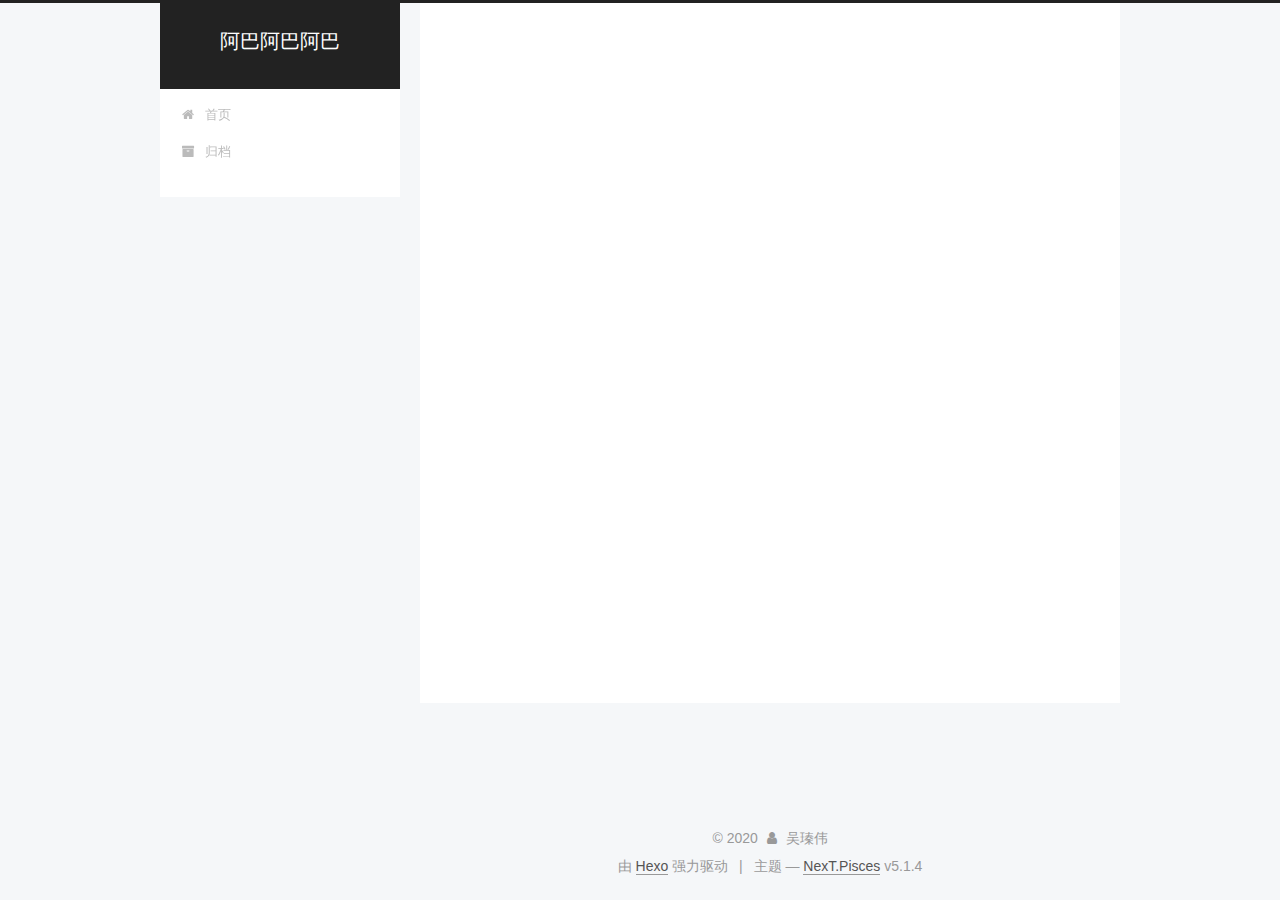
==== commit 4728faf9: "Site updated: 2020-11-05 17:28:44" ====
--- a/archives/2020/11/index.html
+++ b/archives/2020/11/index.html
@@ -5,7 +5,7 @@
   
 
 
-<html class="theme-next muse use-motion" lang="zh-Hans">
+<html class="theme-next pisces use-motion" lang="zh-Hans">
 <head>
   <meta charset="UTF-8"/>
 <meta http-equiv="X-UA-Compatible" content="IE=edge" />
@@ -93,7 +93,7 @@
   var NexT = window.NexT || {};
   var CONFIG = {
     root: '',
-    scheme: 'Muse',
+    scheme: 'Pisces',
     version: '5.1.4',
     sidebar: {"position":"left","display":"post","offset":12,"b2t":false,"scrollpercent":false,"onmobile":false},
     fancybox: true,
@@ -227,7 +227,7 @@
         
           
         
-        嗯..! 目前共计 1 篇日志。 继续努力。
+        嗯..! 目前共计 2 篇日志。 继续努力。
       </span>
 
       
@@ -325,7 +325,7 @@
               
                 <a href="/archives/%20%7C%7C%20archive">
               
-                  <span class="site-state-item-count">1</span>
+                  <span class="site-state-item-count">2</span>
                   <span class="site-state-item-name">日志</span>
                 </a>
               </div>
@@ -384,7 +384,7 @@
 
 
 
-  <div class="theme-info">主题 &mdash; <a class="theme-link" target="_blank" href="https://github.com/iissnan/hexo-theme-next">NexT.Muse</a> v5.1.4</div>
+  <div class="theme-info">主题 &mdash; <a class="theme-link" target="_blank" href="https://github.com/iissnan/hexo-theme-next">NexT.Pisces</a> v5.1.4</div>
 
 
 
@@ -484,6 +484,13 @@
   
   
 
+
+  <script type="text/javascript" src="/js/src/affix.js?v=5.1.4"></script>
+
+  <script type="text/javascript" src="/js/src/schemes/pisces.js?v=5.1.4"></script>
+
+
+
   
 
   
--- a/css/main.css
+++ b/css/main.css
@@ -189,7 +189,7 @@
   font-size: 14px;
   line-height: 2;
   color: #555;
-  background: #fff;
+  background: #f5f7f9;
 }
 @media (max-width: 767px) {
   body {
@@ -653,8 +653,8 @@
 @media (min-width: 992px) {
   .full-image.full-image.full-image.full-image {
     max-width: none;
-    width: 110%;
-    margin: 25px -5%;
+    width: 118%;
+    margin: 0 -9%;
   }
 }
 .blockquote-center,
@@ -940,11 +940,11 @@
   display: inline-block;
   padding: 0 20px;
   font-size: 14px;
-  color: #fff;
-  background: #222;
-  border: 2px solid #222;
+  color: #555;
+  background: #fff;
+  border: 2px solid #555;
   text-decoration: none;
-  border-radius: 0;
+  border-radius: 2px;
   transition-property: background-color;
   transition-duration: 0.2s;
   transition-timing-function: ease-in-out;
@@ -953,8 +953,8 @@
 }
 .btn:hover {
   border-color: #222;
-  color: #222;
-  background: #fff;
+  color: #fff;
+  background: #222;
 }
 .btn +.btn {
   margin: 0 0 8px 8px;
@@ -1066,7 +1066,7 @@
   width: 24px;
   background: #222;
   font-size: 12px;
-  opacity: 1;
+  opacity: 0.6;
   color: #fff;
   cursor: pointer;
   text-align: center;
@@ -1087,7 +1087,7 @@
   }
 }
 .back-to-top.back-to-top-on {
-  bottom: 19px;
+  bottom: 30px;
 }
 .header {
   background: transparent;
@@ -1136,7 +1136,7 @@
 .site-subtitle {
   margin-top: 10px;
   font-size: 13px;
-  color: #999;
+  color: #ddd;
 }
 .use-motion .brand {
   opacity: 0;
@@ -1209,7 +1209,8 @@
   transition-timing-function: ease-in-out;
   transition-delay: 0s;
 }
-.menu .menu-item a:hover {
+.menu .menu-item a:hover,
+.menu-item-active a {
   border-bottom-color: #222;
 }
 .menu .menu-item .fa {
@@ -1738,20 +1739,20 @@
   display: block;
   margin: 0 auto;
   padding: 2px;
-  max-width: 96px;
+  max-width: 120px;
   height: auto;
-  border: 2px solid #333;
+  border: 1px solid #eee;
 }
 .site-author-name {
-  margin: 5px 0 0;
+  margin: 0;
   text-align: center;
-  color: #f5f5f5;
-  font-weight: normal;
+  color: #222;
+  font-weight: 600;
 }
 .site-description {
-  margin-top: 5px;
+  margin-top: 0;
   text-align: center;
-  font-size: 14px;
+  font-size: 13px;
   color: #999;
 }
 .site-state {
@@ -1763,7 +1764,7 @@
 .site-state-item {
   display: inline-block;
   padding: 0 15px;
-  border-left: 1px solid #333;
+  border-left: 1px solid #eee;
 }
 .site-state-item:first-child {
   border-left: none;
@@ -1776,11 +1777,11 @@
   text-align: center;
   color: inherit;
   font-weight: 600;
-  font-size: 18px;
+  font-size: 16px;
 }
 .site-state-item-name {
   font-size: 13px;
-  color: inherit;
+  color: #999;
 }
 .feed-link {
   margin-top: 20px;
@@ -1822,7 +1823,7 @@
   width: 4px;
   height: 4px;
   border-radius: 50%;
-  background: #0309ff;
+  background: #f72bff;
 }
 .links-of-blogroll {
   font-size: 13px;
@@ -1860,7 +1861,7 @@
   color: #555;
 }
 .sidebar-nav li:hover {
-  color: #f5f5f5;
+  color: #fc6423;
 }
 .page-post-detail .sidebar-nav-toc {
   padding: 0 5px;
@@ -1869,11 +1870,11 @@
   margin-left: 10px;
 }
 .sidebar-nav .sidebar-nav-active {
-  color: #87daff;
-  border-bottom-color: #87daff;
+  color: #fc6423;
+  border-bottom-color: #fc6423;
 }
 .sidebar-nav .sidebar-nav-active:hover {
-  color: #87daff;
+  color: #fc6423;
 }
 .sidebar-panel {
   display: none;
@@ -1906,12 +1907,12 @@
   transition-timing-function: ease-in-out;
   transition-delay: 0s;
   transition-property: all;
-  color: #999;
-  border-bottom-color: #555;
+  color: #666;
+  border-bottom-color: #ccc;
 }
 .post-toc ol a:hover {
-  color: #ccc;
-  border-bottom-color: #ccc;
+  color: #000;
+  border-bottom-color: #000;
 }
 .post-toc .nav-item {
   overflow: hidden;
@@ -1933,14 +1934,14 @@
   display: block;
 }
 .post-toc .nav .active > a {
-  color: #87daff;
-  border-bottom-color: #87daff;
+  color: #fc6423;
+  border-bottom-color: #fc6423;
 }
 .post-toc .nav .active-current > a {
-  color: #87daff;
+  color: #fc6423;
 }
 .post-toc .nav .active-current > a:hover {
-  color: #87daff;
+  color: #fc6423;
 }
 .footer {
   font-size: 14px;
@@ -2345,6 +2346,16 @@
   transform: translate(-50%, -50%);
   color: #ccc;
 }
+@media (min-width: 768px) and (max-width: 991px) {
+  .busuanzi-count {
+    width: auto;
+  }
+}
+@media (max-width: 767px) {
+  .busuanzi-count {
+    width: auto;
+  }
+}
 .site-uv,
 .site-pv,
 .page-pv {
@@ -2580,83 +2591,403 @@
   }
 }
 .page-post-detail .sidebar-toggle-line {
-  background: #87daff;
+  background: #fc6423;
 }
 .page-post-detail .comments {
   overflow: hidden;
 }
-@media (max-width: 767px) {
-  .header-inner,
-  .container .main-inner,
+.header {
+  position: relative;
+  margin: 0 auto;
+  width: 960px;
+}
+@media (min-width: 768px) and (max-width: 991px) {
+  .header {
+    width: auto;
+  }
+}
+@media (max-width: 767px) {
+  .header {
+    width: auto;
+  }
+}
+.header-inner {
+  position: absolute;
+  top: 0;
+  overflow: hidden;
+  padding: 0;
+  width: 240px;
+  background: #fff;
+  box-shadow: initial;
+  border-radius: initial;
+}
+@media (min-width: 1600px) {
+  .container .header-inner {
+    width: 240px;
+  }
+}
+@media (min-width: 768px) and (max-width: 991px) {
+  .header-inner {
+    position: relative;
+    width: auto;
+    border-radius: initial;
+  }
+}
+@media (max-width: 767px) {
+  .header-inner {
+    position: relative;
+    width: auto;
+    border-radius: initial;
+  }
+}
+.main:before,
+.main:after {
+  content: " ";
+  display: table;
+}
+.main:after {
+  clear: both;
+}
+@media (min-width: 768px) and (max-width: 991px) {
+  .main {
+    padding-bottom: 100px;
+  }
+}
+@media (max-width: 767px) {
+  .main {
+    padding-bottom: 100px;
+  }
+}
+.container .main-inner {
+  width: 960px;
+}
+@media (min-width: 768px) and (max-width: 991px) {
+  .container .main-inner {
+    width: auto;
+  }
+}
+@media (max-width: 767px) {
+  .container .main-inner {
+    width: auto;
+  }
+}
+.content-wrap {
+  float: right;
+  box-sizing: border-box;
+  padding: 40px;
+  width: 700px;
+  background: #fff;
+  min-height: 700px;
+  box-shadow: initial;
+  border-radius: initial;
+}
+@media (min-width: 768px) and (max-width: 991px) {
+  .content-wrap {
+    width: 100%;
+    padding: 20px;
+    border-radius: initial;
+  }
+}
+@media (max-width: 767px) {
+  .content-wrap {
+    width: 100%;
+    padding: 20px;
+    min-height: auto;
+    border-radius: initial;
+  }
+}
+.sidebar {
+  position: static;
+  float: left;
+  margin-top: 300px;
+  width: 240px;
+  background: #f5f7f9;
+  box-shadow: none;
+}
+@media (min-width: 768px) and (max-width: 991px) {
+  .sidebar {
+    display: none;
+  }
+}
+@media (max-width: 767px) {
+  .sidebar {
+    display: none;
+  }
+}
+.sidebar-toggle {
+  display: none;
+}
+.footer-inner {
+  width: 960px;
+  padding-left: 260px;
+}
+@media (min-width: 768px) and (max-width: 991px) {
   .footer-inner {
     width: auto;
-  }
-}
-embed {
-  display: block;
-  margin: 0px auto 25px auto;
-}
-.custom-logo .site-meta-headline {
-  text-align: center;
-}
-.custom-logo .brand {
+    padding-left: 0 !important;
+    padding-right: 0 !important;
+  }
+}
+@media (max-width: 767px) {
+  .footer-inner {
+    width: auto;
+    padding-left: 0 !important;
+    padding-right: 0 !important;
+  }
+}
+.sidebar-position-right .header-inner {
+  right: 0;
+}
+.sidebar-position-right .content-wrap {
+  float: left;
+}
+.sidebar-position-right .sidebar {
+  float: right;
+}
+.sidebar-position-right .footer-inner {
+  padding-left: 0;
+  padding-right: 260px;
+}
+.site-brand-wrapper {
+  position: relative;
+}
+.site-meta {
+  padding: 20px 0;
+  color: #fff;
+  background: #222;
+}
+@media (min-width: 768px) and (max-width: 991px) {
+  .site-meta {
+    box-shadow: 0 0 16px rgba(0,0,0,0.5);
+  }
+}
+@media (max-width: 767px) {
+  .site-meta {
+    box-shadow: 0 0 16px rgba(0,0,0,0.5);
+  }
+}
+.brand {
+  padding: 0;
   background: none;
 }
-.custom-logo .site-title {
-  margin: 10px auto 0;
-  font-size: 24px;
-  color: #222;
-}
-.custom-logo .site-title a {
-  border: none;
-}
-.custom-logo-image {
-  margin: 0 auto;
-  padding: 5px;
-  max-width: 150px;
-  background: #fff;
-}
-@media (max-width: 767px) {
-  .site-nav {
-    position: absolute;
-    left: 0;
-    top: 52px;
-    margin: 0;
-    width: 100%;
-    padding: 0;
-    background: #fff;
-    border-bottom: 1px solid #ddd;
-    z-index: 1030;
-  }
-}
-@media (max-width: 767px) {
-  .menu {
-    text-align: left;
-  }
-}
-@media (max-width: 767px) {
-  .menu .menu-item {
-    display: block;
-    margin: 0 10px;
-    vertical-align: top;
-  }
-}
-@media (max-width: 767px) {
-  .menu .menu-item br {
-    display: none;
-  }
-}
-@media (max-width: 767px) {
-  .menu .menu-item a {
-    padding: 5px 10px;
-  }
-}
-.menu .menu-item .fa {
-  margin-right: 0;
+.brand:hover {
+  color: #fff;
+}
+.site-subtitle {
+  margin: 10px 10px 0;
+  font-weight: initial;
 }
 .site-search form {
   display: none;
 }
+.site-nav {
+  border-top: none;
+}
+@media (min-width: 768px) and (max-width: 991px) {
+  .site-nav {
+    display: none !important;
+  }
+}
+@media (min-width: 768px) and (max-width: 991px) {
+  .site-nav-on {
+    display: block !important;
+  }
+}
+.menu .menu-item {
+  display: block;
+  margin: 0;
+}
+.menu .menu-item a {
+  position: relative;
+  box-sizing: border-box;
+  padding: 5px 20px;
+  text-align: left;
+  line-height: inherit;
+  transition-property: background-color;
+  transition-duration: 0.2s;
+  transition-timing-function: ease-in-out;
+  transition-delay: 0s;
+}
+.menu .menu-item a:hover,
+.menu-item-active a {
+  background: #f9f9f9;
+  border-bottom-color: #fff;
+}
+.menu .menu-item br {
+  display: none;
+}
+.menu-item-active a:after {
+  content: " ";
+  position: absolute;
+  top: 50%;
+  margin-top: -3px;
+  right: 15px;
+  width: 6px;
+  height: 6px;
+  border-radius: 50%;
+  background-color: #bbb;
+}
+.btn-bar {
+  background-color: #fff;
+}
+.site-nav-toggle {
+  left: 20px;
+  top: 50%;
+  -webkit-transform: translateY(-50%);
+  -webkit-transform: translateY(-50%);
+  -moz-transform: translateY(-50%);
+  -ms-transform: translateY(-50%);
+  -o-transform: translateY(-50%);
+  transform: translateY(-50%);
+}
+@media (min-width: 768px) and (max-width: 991px) {
+  .site-nav-toggle {
+    display: block;
+  }
+}
+.use-motion .sidebar .motion-element {
+  opacity: 1;
+}
+.sidebar {
+  margin-left: -100%;
+  right: auto;
+  bottom: auto;
+  -webkit-transform: none;
+}
+.sidebar-inner {
+  box-sizing: border-box;
+  width: 240px;
+  color: #555;
+  background: #fff;
+  box-shadow: initial;
+  border-radius: initial;
+  opacity: 0;
+}
+.sidebar-inner.affix {
+  position: fixed;
+  top: 12px;
+}
+.sidebar-inner.affix-bottom {
+  position: absolute;
+}
+.site-overview {
+  text-align: left;
+}
+.site-author:before,
+.site-author:after {
+  content: " ";
+  display: table;
+}
+.site-author:after {
+  clear: both;
+}
+.sidebar a {
+  color: #555;
+}
+.sidebar a:hover {
+  color: #222;
+}
+.site-state-item {
+  padding: 0 10px;
+}
+.links-of-author-item a:before {
+  display: none;
+}
+.links-of-author-item a {
+  border-bottom: none;
+  text-decoration: underline;
+}
+.feed-link {
+  border-top: 1px dotted #ccc;
+  border-bottom: 1px dotted #ccc;
+  text-align: center;
+}
+.feed-link a {
+  display: block;
+  color: #fc6423;
+  border: none;
+}
+.feed-link a:hover {
+  background: none;
+  color: #e34603;
+}
+.feed-link a:hover i {
+  color: #e34603;
+}
+.links-of-author {
+  display: flex;
+  flex-wrap: wrap;
+  justify-content: center;
+}
+.links-of-author-item {
+  margin: 5px 0 0;
+  width: 50%;
+}
+.links-of-author-item a {
+  max-width: 216px;
+  box-sizing: border-box;
+  display: inline-block;
+  margin-right: 0;
+  margin-bottom: 0;
+  padding: 0 5px;
+  overflow: hidden;
+  white-space: nowrap;
+  text-overflow: ellipsis;
+}
+.links-of-author-item a {
+  display: block;
+  text-decoration: none;
+}
+.links-of-author-item a:hover {
+  border-radius: 4px;
+  background: #eee;
+}
+.links-of-author-item .fa {
+  margin-right: 2px;
+  font-size: 16px;
+}
+.links-of-author-item .fa-globe {
+  font-size: 15px;
+}
+.links-of-blogroll {
+  text-align: center;
+  margin-top: 20px;
+  padding: 3px 0 0;
+  border-top: 1px dotted #ccc;
+}
+.links-of-blogroll-title {
+  margin-top: 0;
+}
+.links-of-blogroll-item {
+  padding: 0;
+}
+.links-of-blogroll-inline:before,
+.links-of-blogroll-inline:after {
+  content: " ";
+  display: table;
+}
+.links-of-blogroll-inline:after {
+  clear: both;
+}
 .links-of-blogroll-inline .links-of-blogroll-item {
-  display: inline-block;
-}
+  margin: 5px 0 0;
+  width: 50%;
+  display: inline-block;
+  width: unset;
+}
+.links-of-blogroll-inline .links-of-blogroll-item a {
+  max-width: 216px;
+  box-sizing: border-box;
+  display: inline-block;
+  margin-right: 0;
+  margin-bottom: 0;
+  padding: 0 5px;
+  overflow: hidden;
+  white-space: nowrap;
+  text-overflow: ellipsis;
+}
+@media (max-width: 767px) {
+  .post-body {
+    text-align: justify;
+  }
+}
